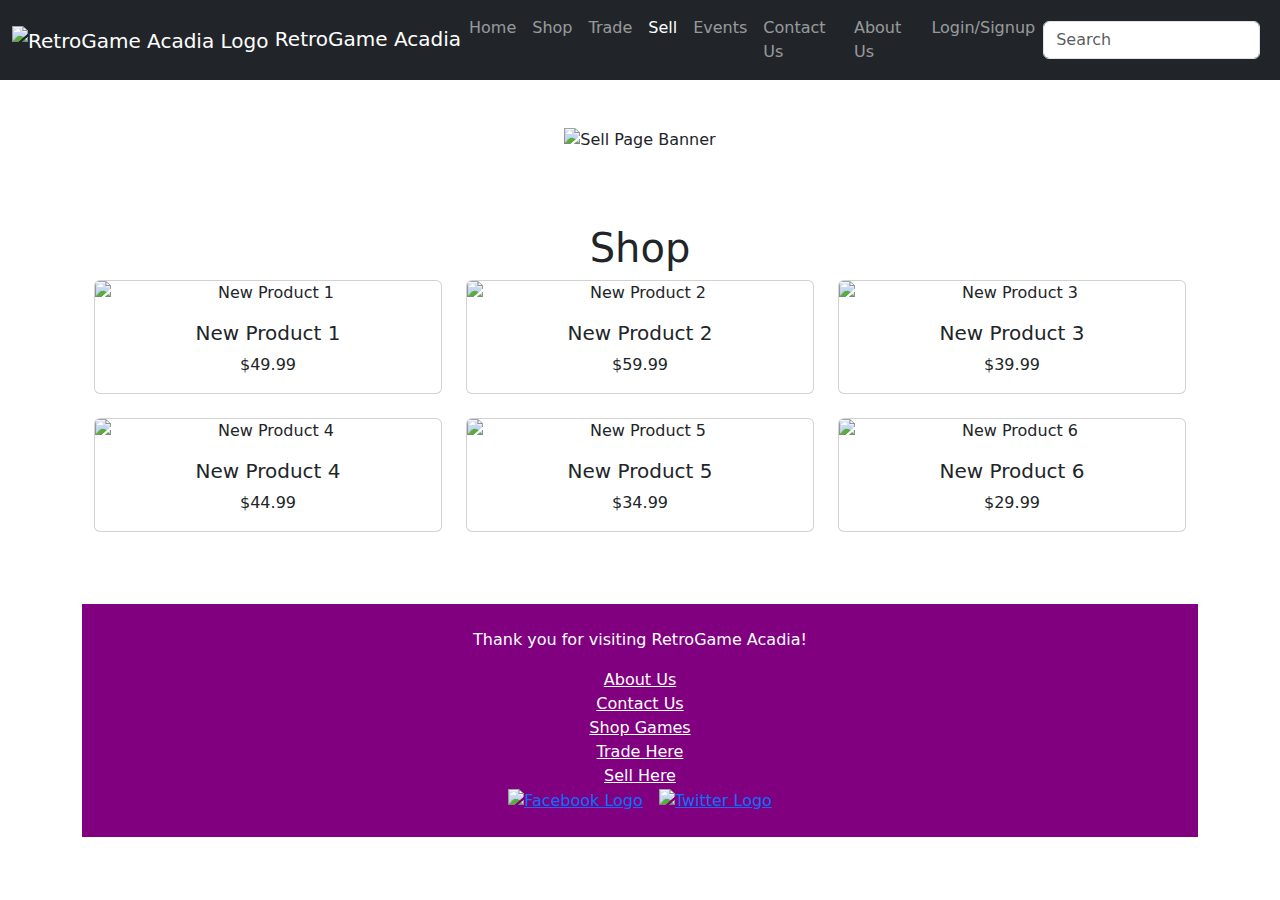
==== sell.html @ 96d9ce16 "Update sell.html" ====
<!DOCTYPE html>
<html lang="en">
<head>
    <meta charset="UTF-8">
    <meta name="viewport" content="width=device-width, initial-scale=1.0">
    <meta name="description" content="Sell your retro games, consoles, and merchandise at RetroGame Acadia!">
    <meta name="keywords" content="sell, retro games, consoles, merchandise, anime, cartoons">
    <meta name="author" content="RetroGame Acadia">
    <title>RetroGame Acadia - Sell</title>
    <link href="https://cdn.jsdelivr.net/npm/bootstrap@5.3.3/dist/css/bootstrap.min.css" rel="stylesheet">
    <link rel="stylesheet" href="styles.css">
</head>
<body>
    <!-- Navbar -->
    <nav class="navbar navbar-expand-lg navbar-dark bg-dark">
        <div class="container-fluid">
            <a class="navbar-brand" href="index.html">
                <img src="https://github.com/Zomb1ewalkin/CIS350/blob/photos/images(PNG)/RETROGAME%20ACADIA%20LOGO.png?raw=true" alt="RetroGame Acadia Logo" width="120" height="120">
                RetroGame Acadia
            </a>
            <button class="navbar-toggler" type="button" data-bs-toggle="collapse" data-bs-target="#navbarNav" aria-controls="navbarNav" aria-expanded="false" aria-label="Toggle navigation">
                <span class="navbar-toggler-icon"></span>
            </button>
            <div class="collapse navbar-collapse" id="navbarNav">
                <ul class="navbar-nav ms-auto">
                    <li class="nav-item">
                        <a class="nav-link" href="index.html">Home</a>
                    </li>
                    <li class="nav-item">
                        <a class="nav-link" href="shop.html">Shop</a>
                    </li>
                    <li class="nav-item">
                        <a class="nav-link" href="trade.html">Trade</a>
                    </li>
                    <li class="nav-item">
                        <a class="nav-link active" href="sell.html">Sell</a>
                    </li>
                    <li class="nav-item">
                        <a class="nav-link" href="events.html">Events</a>
                    </li>
                    <li class="nav-item">
                        <a class="nav-link" href="contact.html">Contact Us</a>
                    </li>
                    <li class="nav-item">
                        <a class="nav-link" href="about.html">About Us</a>
                    </li>
                    <li class="nav-item">
                        <a class="nav-link" href="login.html">Login/Signup</a>
                    </li>
                </ul>
                <form class="d-flex">
                    <input class="form-control me-2" type="search" placeholder="Search" aria-label="Search">
                </form>
            </div>
        </div>
    </nav>

    <!-- Banner -->
    <div class="container my-5 text-center">
        <div class="row">
            <div class="col-12">
                <img class="img-fluid mb-4" src="https://raw.githubusercontent.com/Zomb1ewalkin/CIS350/main/SELL%20PAGE%20BANNER%20FINAL.tiff" alt="Sell Page Banner">
            </div>
        </div>

    <!-- Main Content -->
     <div class="container my-5">
        <h1 class="text-center">Shop</h1>
        <div class="row">
            <div class="col-md-4 mb-4">
                <div class="card green-box product-card">
                    <img src="https://github.com/Zomb1ewalkin/CIS350/blob/photos/images(PNG)/STARHUNTER.tiff?raw=true" class="card-img-top" alt="New Product 1">
                    <div class="card-body">
                        <h5 class="card-title">New Product 1</h5>
                        <p class="card-text">$49.99</p>
                    </div>
                </div>
            </div>
            <div class="col-md-4 mb-4">
                <div class="card green-box product-card">
                    <img src="https://github.com/Zomb1ewalkin/CIS350/blob/photos/images(PNG)/boxing%20game%20cover.png?raw=true" class="card-img-top" alt="New Product 2">
                    <div class="card-body">
                        <h5 class="card-title">New Product 2</h5>
                        <p class="card-text">$59.99</p>
                    </div>
                </div>
            </div>
            <div class="col-md-4 mb-4">
                <div class="card green-box product-card">
                    <img src="https://github.com/Zomb1ewalkin/CIS350/blob/photos/images(PNG)/Horror%20game%20cover.png?raw=true" class="card-img-top" alt="New Product 3">
                    <div class="card-body">
                        <h5 class="card-title">New Product 3</h5>
                        <p class="card-text">$39.99</p>
                    </div>
                </div>
            </div>
            <div class="col-md-4 mb-4">
                <div class="card green-box product-card">
                    <img src="https://github.com/Zomb1ewalkin/CIS350/blob/photos/images(PNG)/monster%20catcher%20game%20%20cover.png?raw=true" class="card-img-top" alt="New Product 4">
                    <div class="card-body">
                        <h5 class="card-title">New Product 4</h5>
                        <p class="card-text">$44.99</p>
                    </div>
                </div>
            </div>
            <div class="col-md-4 mb-4">
                <div class="card green-box product-card">
                    <img src="https://github.com/Zomb1ewalkin/CIS350/blob/photos/images(PNG)/space%20racing%20game%20cover.png?raw=true" class="card-img-top" alt="New Product 5">
                    <div class="card-body">
                        <h5 class="card-title">New Product 5</h5>
                        <p class="card-text">$34.99</p>
                    </div>
                </div>
            </div>
            <div class="col-md-4 mb-4">
                <div class="card green-box product-card">
                    <img src="https://github.com/Zomb1ewalkin/CIS350/blob/main/dungeon%20escape.png?raw=true" class="card-img-top" alt="New Product 6">
                    <div class="card-body">
                        <h5 class="card-title">New Product 6</h5>
                        <p class="card-text">$29.99</p>
                    </div>
                </div>
            </div>
        </div>
    </div>

    <!-- Footer -->
    <footer class="footer text-white text-center py-4" style="background-color: purple;">
        <div class="container">
            <p>Thank you for visiting RetroGame Acadia!</p>
            <a href="about.html" class="text-white d-block">About Us</a>
            <a href="contact.html" class="text-white d-block">Contact Us</a>
            <a href="shop.html" class="text-white d-block">Shop Games</a>
            <a href="trade.html" class="text-white d-block">Trade Here</a>
            <a href="sell.html" class="text-white d-block">Sell Here</a>
            <div class="social-icons d-flex justify-content-center">
                <a href="https://www.facebook.com" target="_blank" class="mx-2">
                    <img src="https://github.com/Zomb1ewalkin/CIS350/blob/main/Facebook_Logo_Primary.png?raw=true" alt="Facebook Logo" width="30" height="30">
                </a>
                <a href="https://twitter.com" target="_blank" class="mx-2">
                    <img src="https://github.com/Zomb1ewalkin/CIS350/blob/main/logo-white.png?raw=true" alt="Twitter Logo" width="30" height="30">
                </a>
            </div>
        </div>
    </footer>

    <script src="https://cdn.jsdelivr.net/npm/@popperjs/core@2.11.8/dist/umd/popper.min.js"></script>
    <script src="https://cdn.jsdelivr.net/npm/bootstrap@5.3.3/dist/js/bootstrap.min.js"></script>
    <script src="script.js"></script>
</body>
</html>
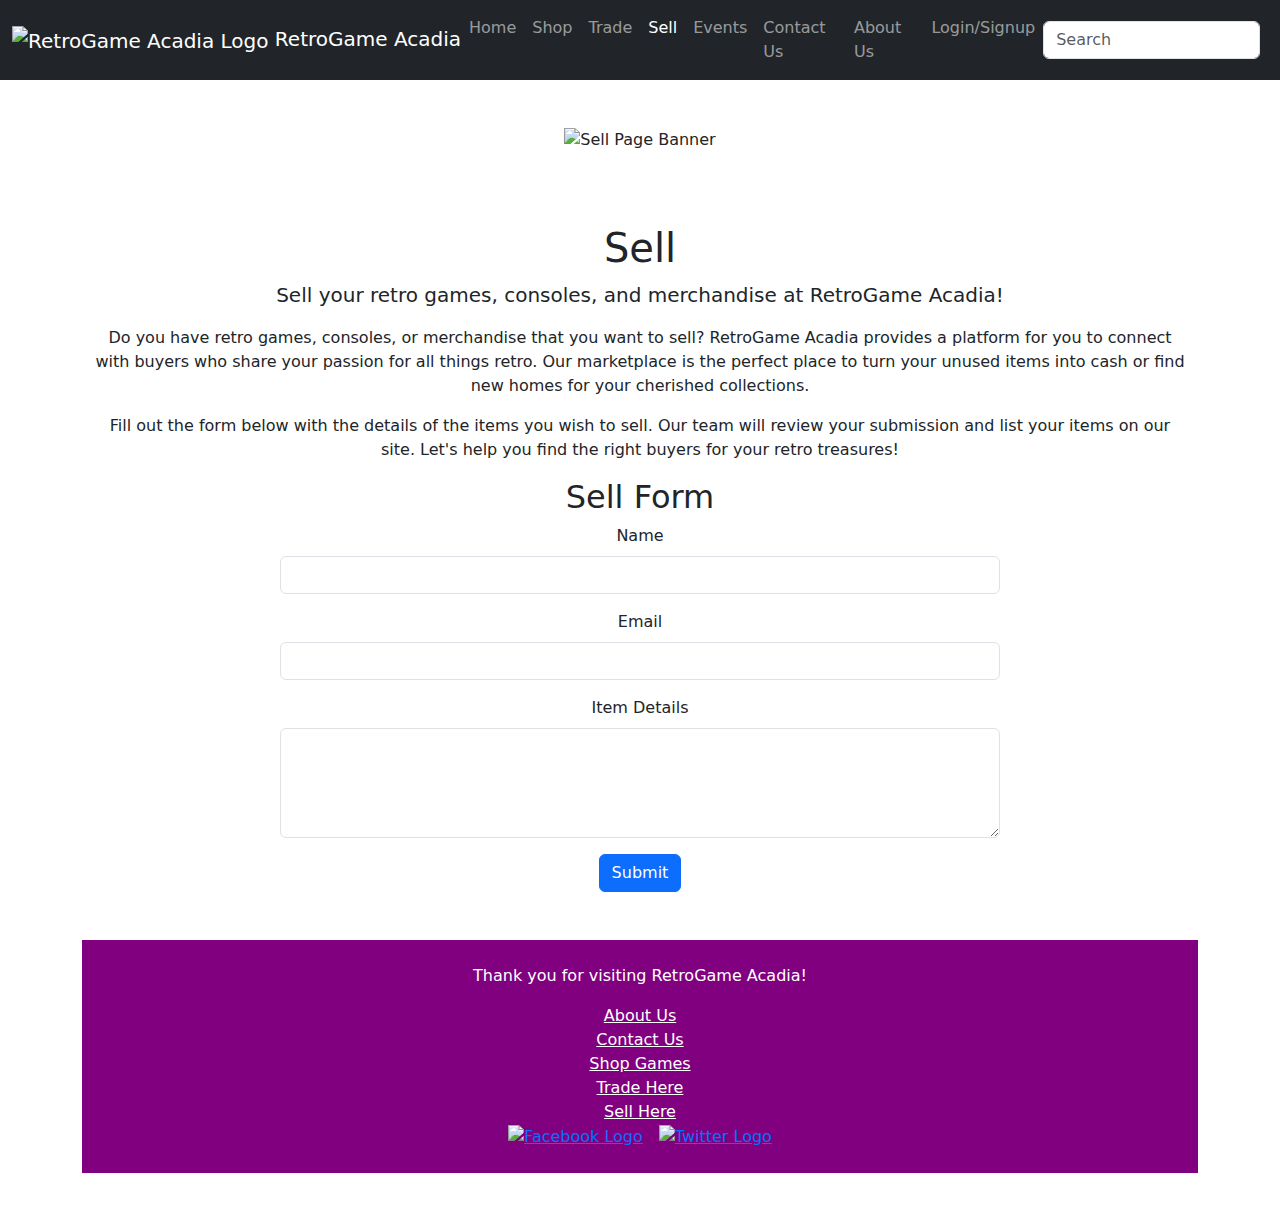
==== commit 57846e67: "Update sell.html" ====
--- a/sell.html
+++ b/sell.html
@@ -64,62 +64,29 @@
         </div>
 
     <!-- Main Content -->
-     <div class="container my-5">
-        <h1 class="text-center">Shop</h1>
-        <div class="row">
-            <div class="col-md-4 mb-4">
-                <div class="card green-box product-card">
-                    <img src="https://github.com/Zomb1ewalkin/CIS350/blob/photos/images(PNG)/STARHUNTER.tiff?raw=true" class="card-img-top" alt="New Product 1">
-                    <div class="card-body">
-                        <h5 class="card-title">New Product 1</h5>
-                        <p class="card-text">$49.99</p>
+    <div class="container my-5">
+        <h1 class="text-center">Sell</h1>
+        <p class="lead text-center">Sell your retro games, consoles, and merchandise at RetroGame Acadia!</p>
+        <p class="text-center">Do you have retro games, consoles, or merchandise that you want to sell? RetroGame Acadia provides a platform for you to connect with buyers who share your passion for all things retro. Our marketplace is the perfect place to turn your unused items into cash or find new homes for your cherished collections.</p>
+        <p class="text-center">Fill out the form below with the details of the items you wish to sell. Our team will review your submission and list your items on our site. Let's help you find the right buyers for your retro treasures!</p>
+        <h2 class="text-center">Sell Form</h2>
+        <div class="row justify-content-center">
+            <div class="col-md-8">
+                <form>
+                    <div class="mb-3">
+                        <label for="name" class="form-label">Name</label>
+                        <input type="text" class="form-control" id="name" required>
                     </div>
-                </div>
-            </div>
-            <div class="col-md-4 mb-4">
-                <div class="card green-box product-card">
-                    <img src="https://github.com/Zomb1ewalkin/CIS350/blob/photos/images(PNG)/boxing%20game%20cover.png?raw=true" class="card-img-top" alt="New Product 2">
-                    <div class="card-body">
-                        <h5 class="card-title">New Product 2</h5>
-                        <p class="card-text">$59.99</p>
+                    <div class="mb-3">
+                        <label for="email" class="form-label">Email</label>
+                        <input type="email" class="form-control" id="email" required>
                     </div>
-                </div>
-            </div>
-            <div class="col-md-4 mb-4">
-                <div class="card green-box product-card">
-                    <img src="https://github.com/Zomb1ewalkin/CIS350/blob/photos/images(PNG)/Horror%20game%20cover.png?raw=true" class="card-img-top" alt="New Product 3">
-                    <div class="card-body">
-                        <h5 class="card-title">New Product 3</h5>
-                        <p class="card-text">$39.99</p>
+                    <div class="mb-3">
+                        <label for="itemDetails" class="form-label">Item Details</label>
+                        <textarea class="form-control" id="itemDetails" rows="4" required></textarea>
                     </div>
-                </div>
-            </div>
-            <div class="col-md-4 mb-4">
-                <div class="card green-box product-card">
-                    <img src="https://github.com/Zomb1ewalkin/CIS350/blob/photos/images(PNG)/monster%20catcher%20game%20%20cover.png?raw=true" class="card-img-top" alt="New Product 4">
-                    <div class="card-body">
-                        <h5 class="card-title">New Product 4</h5>
-                        <p class="card-text">$44.99</p>
-                    </div>
-                </div>
-            </div>
-            <div class="col-md-4 mb-4">
-                <div class="card green-box product-card">
-                    <img src="https://github.com/Zomb1ewalkin/CIS350/blob/photos/images(PNG)/space%20racing%20game%20cover.png?raw=true" class="card-img-top" alt="New Product 5">
-                    <div class="card-body">
-                        <h5 class="card-title">New Product 5</h5>
-                        <p class="card-text">$34.99</p>
-                    </div>
-                </div>
-            </div>
-            <div class="col-md-4 mb-4">
-                <div class="card green-box product-card">
-                    <img src="https://github.com/Zomb1ewalkin/CIS350/blob/main/dungeon%20escape.png?raw=true" class="card-img-top" alt="New Product 6">
-                    <div class="card-body">
-                        <h5 class="card-title">New Product 6</h5>
-                        <p class="card-text">$29.99</p>
-                    </div>
-                </div>
+                    <button type="submit" class="btn btn-primary">Submit</button>
+                </form>
             </div>
         </div>
     </div>
@@ -152,3 +119,5 @@
 
 
 
+
+
